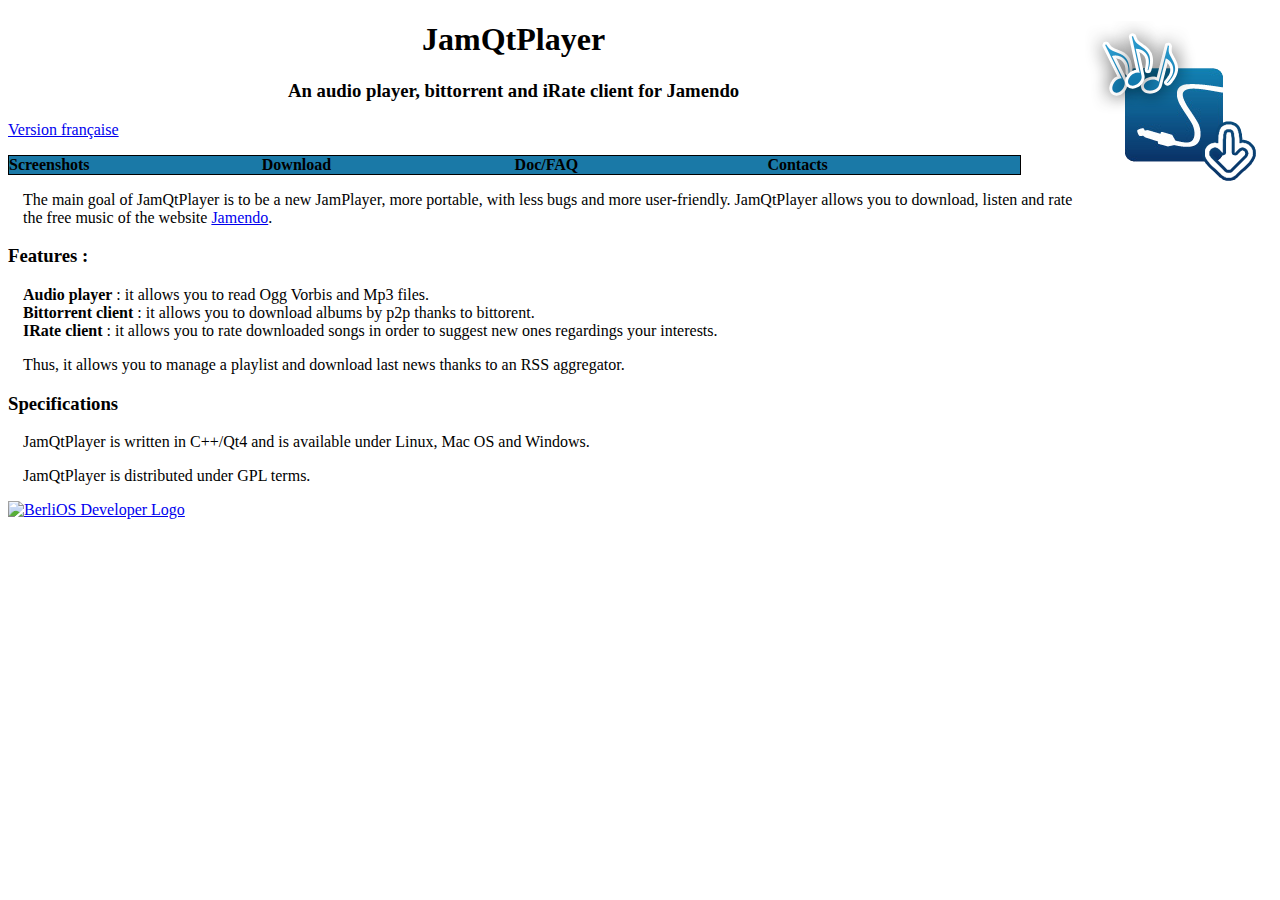
==== trunk/website/index_en.html @ 5fd6d7d7 "website added" ====
<!DOCTYPE html PUBLIC "-//W3C//DTD XHTML 1.0 Strict//EN"
"http://www.w3.org/TR/xhtml1/DTD/xhtml1-strict.dtd">
<html xmlns="http://www.w3.org/1999/xhtml" xml:lang="en"
lang="en">
	<head>
		<meta http-equiv="Content-Type" content="text/html; charset=UTF-8" />
		<title>JamQtPlayer</title>
		<link rel="stylesheet" type="text/css" href="style.css" />
	</head>

	<body>
		<div id="logo">
			<img src="jamplayer_logo.png" />
		</div>
		<div id="title">
			<h1>JamQtPlayer</h1>
			<h3>An audio player, bittorrent and iRate client for Jamendo</h3>
		</div>
		<div><a href="index.html">Version fran&ccedil;aise</a></div>
		<ul id="menu">
			<li><a href="http://developer.berlios.de/screenshots/?group_id=6041">Screenshots</a></li>
			<li><a href="http://developer.berlios.de/project/showfiles.php?group_id=6041">Download</a></li>
			<li><a href="http://developer.berlios.de/docman/?group_id=6041">Doc/FAQ</a></li>
			<li><a href="mailto:alf_AT_bordel-ambiant.org">Contacts</a></li>
		</ul>
		<div id="content">
			<p>The main goal of JamQtPlayer is to be a new JamPlayer, more portable, with less bugs and more user-friendly. JamQtPlayer allows you to download, listen and rate the free music of the website <a href="http://www.jamendo.com">Jamendo</a>.</p>
			<h3>Features :</h3>
			<p>
				<b>Audio player</b> : it allows you to read Ogg Vorbis and Mp3 files.<br />
				<b>Bittorrent client</b> : it allows you to download albums by p2p thanks to bittorent.<br />
				<b>IRate client</b> : it allows you to rate downloaded songs in order to suggest new ones regardings your interests.
			</p>
			<p>
				Thus, it allows you to manage a playlist and download last news thanks to an RSS aggregator.
			</p>
			<h3>Specifications</h3>
			<p>
				JamQtPlayer is written in C++/Qt4 and is available under Linux, Mac OS and Windows.
			</p>
			<p>JamQtPlayer is distributed under GPL terms.</p>
		</div>
		<div id="berlios">
			<a href="http://developer.berlios.de" title="BerliOS Developer"><img src="http://developer.berlios.de/bslogo.php?group_id=6041" width="124px" height="32px" border="0" alt="BerliOS Developer Logo"></a>
		</div>
	</body>

</html>
---- trunk/website/style.css ----
#title {
text-align:center;
width: 80%;
}
#logo {
float:right;
}

.clear {
	clear:both;
}

#menu {
	border : 1px solid #000000 ;
	background-color:#1A79A7 ;
	width:80%;
	padding:0 ;
	display: table;
	table-layout: fixed;
}

li {
	display: table-cell;
	position:relative;
	margin:3px ;
	list-style-type:none;
	list-style-position: inside;
	font-weight:bold;
}

li:hover {
	background-color: #2D96BC ;
}

li>a {
	text-decoration:none;
	color:#000000;
}

li>a:hover {
	color:#FFFFFF;
}

p {
	margin-left:15px;
}
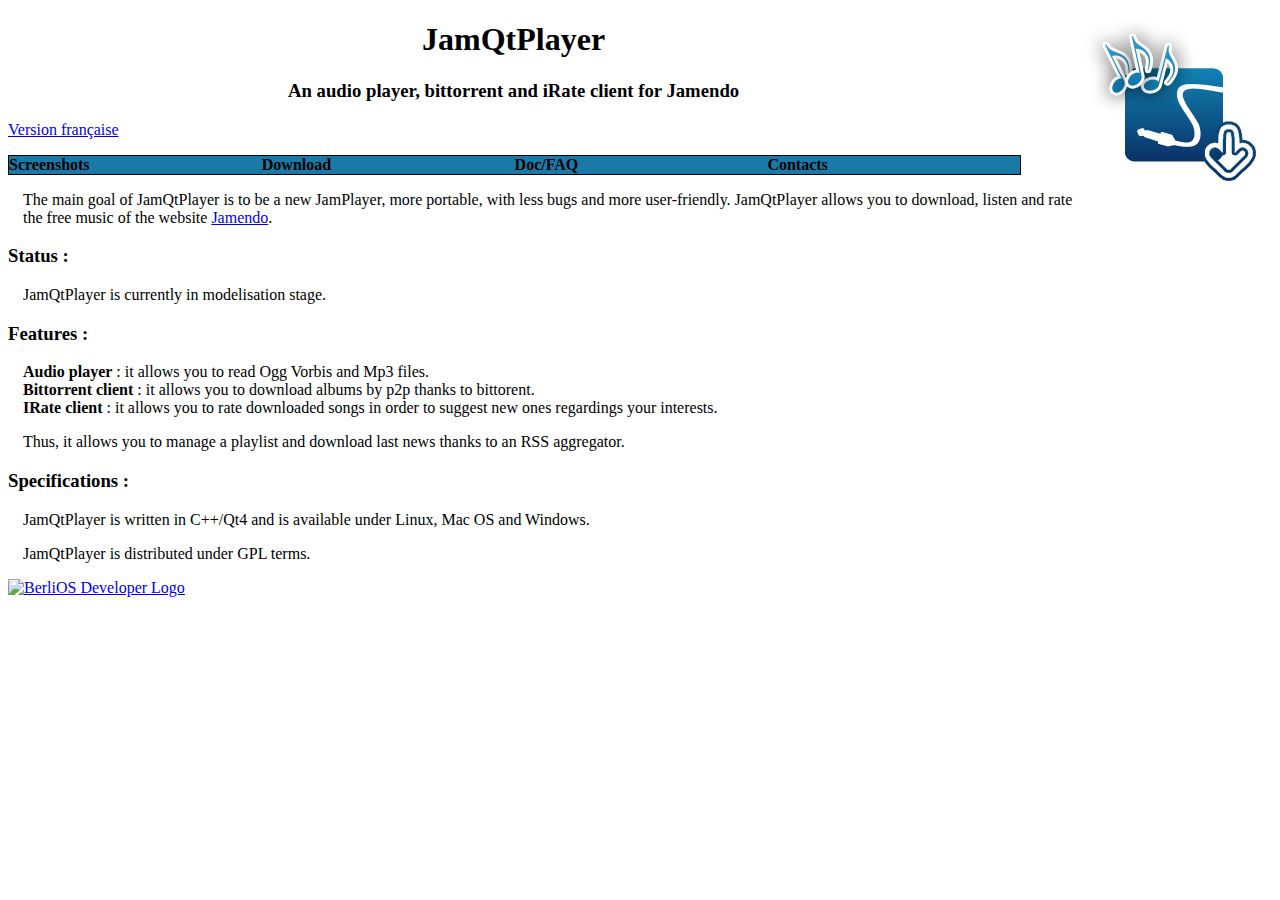
==== commit 67f0ee6b: "website modified" ====
--- a/trunk/website/index_en.html
+++ b/trunk/website/index_en.html
@@ -25,6 +25,8 @@
 		</ul>
 		<div id="content">
 			<p>The main goal of JamQtPlayer is to be a new JamPlayer, more portable, with less bugs and more user-friendly. JamQtPlayer allows you to download, listen and rate the free music of the website <a href="http://www.jamendo.com">Jamendo</a>.</p>
+			<h3>Status :</h3>
+			<p>JamQtPlayer is currently in modelisation stage.</p>
 			<h3>Features :</h3>
 			<p>
 				<b>Audio player</b> : it allows you to read Ogg Vorbis and Mp3 files.<br />
@@ -34,7 +36,7 @@
 			<p>
 				Thus, it allows you to manage a playlist and download last news thanks to an RSS aggregator.
 			</p>
-			<h3>Specifications</h3>
+			<h3>Specifications :</h3>
 			<p>
 				JamQtPlayer is written in C++/Qt4 and is available under Linux, Mac OS and Windows.
 			</p>
